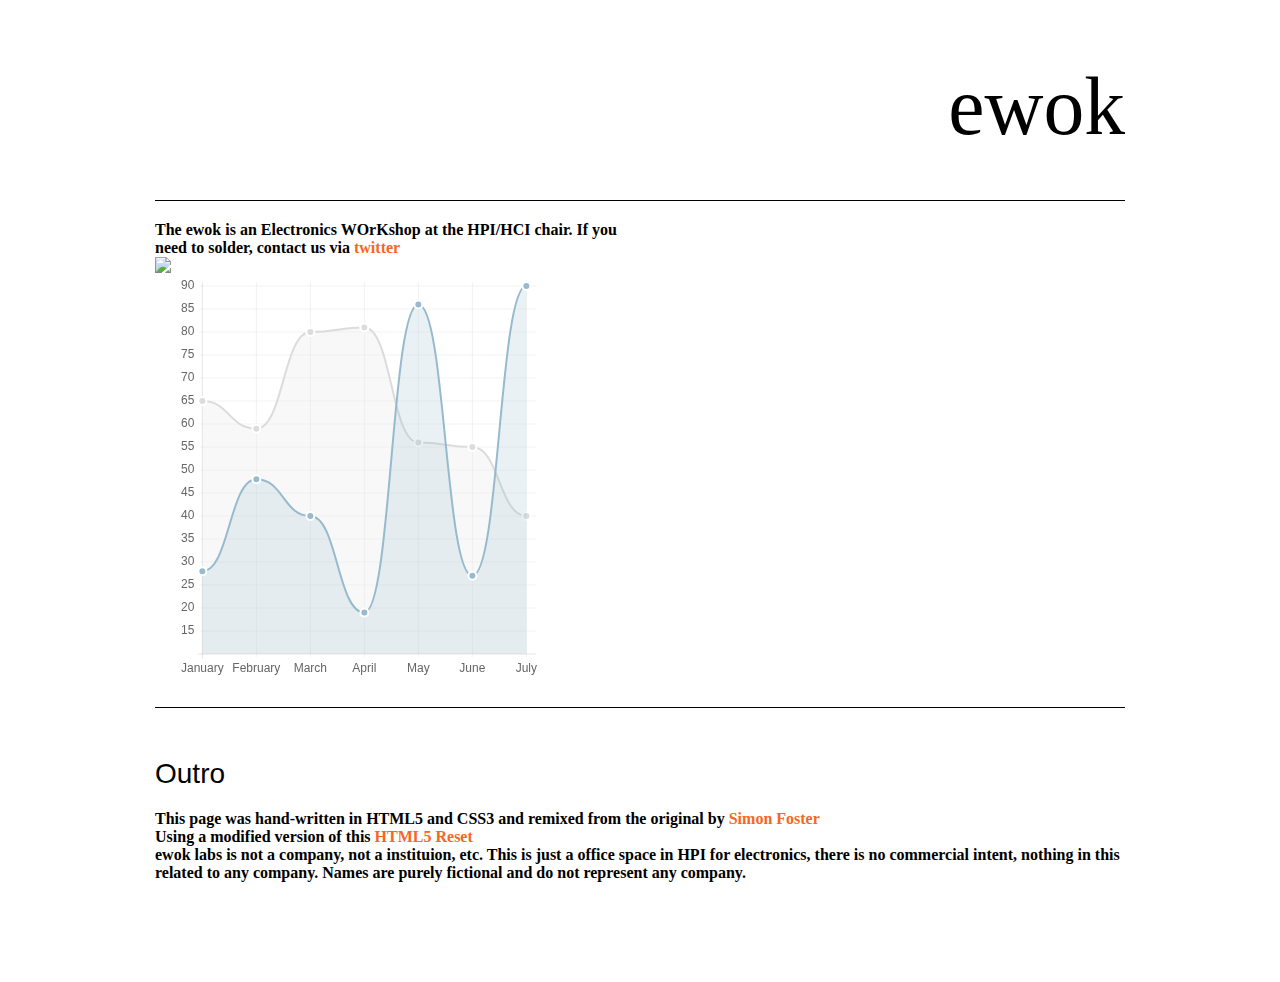
==== index.html @ 293576b9 "add jquery" ====
<!DOCTYPE html>
<head>
<meta charset="UTF-8">
<meta name="keywords" content="ewok, pedro, lopes, hci, open source, hardware, open, electronics, workshop">
<meta name="author" content="based on a design by simon foster, check https://github.com/murtaugh/HTML5-Reset">
<!--<title><b>E</b>lectronics <b>WO</b>r<b>K</b>shop</title>-->
<title>ewok=ElectronicsWOrKshop</title>

<link rel="stylesheet" href="style.css">

<!--[if IE]>
<script src="scripts/html5.js"></script> 
<![endif]-->

<script src="bower_components/chartjs/Chart.js"></script>

<script src="bower_components/jquery/dist/jquery.min.js"></script>


</head>
<body>
<div id="wrapper">

<!-- header -->
<header>
<!--<h2><span>&#8486;</span></h2>-->
<h1><b>ewok</h1>
</header>
<!-- close header -->

<!-- about text -->
<section>
<p>The ewok is an Electronics WOrKshop at the HPI/HCI chair. If you need to solder, contact us via <a href="https://twitter.com/ewok_labs">twitter</a></p>
<img src="https://dl.dropboxusercontent.com/u/7329207/drop/websites/ewok/ewok.JPG">
</br>

<canvas id="myChart" width="400" height="400"></canvas>

<script>
$(document).ready(function () {
	$.get("http://www.dropbox.com/s/xwgz7h01xedky3p/data.json?dl=1", function (data) {
		console.log(data);
	});
})
		

var data = {
    labels: ["January", "February", "March", "April", "May", "June", "July"],
    datasets: [
        {
            label: "My First dataset",
            fillColor: "rgba(220,220,220,0.2)",
            strokeColor: "rgba(220,220,220,1)",
            pointColor: "rgba(220,220,220,1)",
            pointStrokeColor: "#fff",
            pointHighlightFill: "#fff",
            pointHighlightStroke: "rgba(220,220,220,1)",
            data: [65, 59, 80, 81, 56, 55, 40]
        },
        {
            label: "My Second dataset",
            fillColor: "rgba(151,187,205,0.2)",
            strokeColor: "rgba(151,187,205,1)",
            pointColor: "rgba(151,187,205,1)",
            pointStrokeColor: "#fff",
            pointHighlightFill: "#fff",
            pointHighlightStroke: "rgba(151,187,205,1)",
            data: [28, 48, 40, 19, 86, 27, 90]
        }
    ]
};

var ctx = document.getElementById("myChart").getContext("2d");
console.log(ctx);
var myLineChart = new Chart(ctx).Line(data);
console.log(myLineChart);

</script>


</section>

<!-- genre section -->
<!--<section>
<h3><span>1</span>Projects</h3>
<ul id="genre">
<li></li>
<li></li>
<li></li>
<li></li>
<li></li>
<li></li>
<li></li>
<li></li>
<li></li>
</ul>-->

<!--<ul class="genre">
<li><span class="orange"></span>a</li>
<li><span class="blue"></span>b</li>
<li><span class="green"></span>Reggae &#47; Ska</li>
<li><span class="yellow"></span>Northern Soul</li>
<li><span class="pink"></span>60's Mod &#47; Beat &#47; Psych</li>
<li><span class="red"></span>Jazz</li>
<li><span class="brown"></span>Latin &#38; Boogaloo</li>
<li><span class="purple"></span>Motown</li>
<li><span class="beige"></span>50's Rocking RnB</li>
</ul>
</section>-->


<!-- by origin section
<section>
<h3><span>2</span>By Country Of Origin</h3>
<ul class="origin">
<li><span>USA</span></li>
<li><span>Jamaica</span></li>
<li><span>UK</span></li>
<li><span>France</span></li>
<li><span>Brazil</span></li>
<li><span>Sweden</span></li>
<li><span>Colombia</span></li>
<li><span>Egypt</span></li>
</ul>
</section>
end origin section -->

<!--- label section 
<section>
<h3><span>3</span>By Label Color</h3>
<ul class="label">
<li></li>
<li></li>
<li></li>
<li></li>
<li></li>
<li></li>
<li></li>
<li></li>
<li></li>
<li></li>
<li></li>
</ul>-->

<h4>Outro</h4>
<ul class="colophon">
<!--<li>Fonts used on this page:</li>
<li>Main heading - <a href="http://www.theleagueofmoveabletype.com/fonts/4-chunk" target="_blank">Chunk</a></li>
<li>Sub heading - <a href="http://www.fontsquirrel.com/fonts/Share-Regular" target="_blank">Share Regular</a></li>
<li>Main body text - <a href="http://www.fontsquirrel.com/fonts/Theano-Modern" target="_blank">Theano Modern</a></li>-->
<li>This page was hand-written in HTML5 and CSS3 and remixed from the original by <a href="http://simonfosterdesign.com/">Simon Foster</a></li>
<li>Using a modified version of this <a href="http://html5reset.org/" target="_blank">HTML5 Reset</a></li>
<li>ewok labs is not a company, not a instituion, etc. This is just a office space in HPI for electronics, there is no commercial intent, nothing in this related to any company. Names are purely fictional and do not represent any company.</li>

</ul>
</div><!-- end wrapper -->
</body>
</html>
---- style.css ----
/* 
html5doctor.com Reset Stylesheet
v1.4.1 
2010-03-01
Author: Richard Clark - http://richclarkdesign.com
*/

html, body, div, span, object, iframe,
h1, h2, h3, h4, h5, h6, p, blockquote, pre,
abbr, address, cite, code,
del, dfn, em, img, ins, kbd, q, samp,
small, strong, sub, sup, var,
b, i,
dl, dt, dd, ol, ul, li,
fieldset, form, label, legend,
table, caption, tbody, tfoot, thead, tr, th, td,
article, aside, canvas, details, figcaption, figure, 
footer, header, hgroup, menu, nav, section, summary,
time, mark, audio, video {
    margin:0;
    padding:0;
    border:0;
    outline:0;
    font-size:100%;
    vertical-align:baseline;
    background:transparent;
}

article,aside,canvas,details,figcaption,figure,
footer,header,hgroup,menu,nav,section,summary { 
    display:block;
}

ul, dl {
    list-style:none;
	width:100%;
}
h1, h2, h3, h4 {
   font-weight:lighter;
   }
a {
  text-decoration:none;
  }
/* end reset */



/* font face */

@font-face {
	font-family: 'Chunk';
	src: url('fonts/chunkfive-webfont.eot');
	src: local('?'), url('fonts/chunkfive-webfont.woff') format('woff'), url('fonts/chunkfive-webfont.ttf') format('truetype'), url('fonts/chunkfive-webfont.svg#webfontAzRiHJA9') format('svg');
	font-weight: normal;
	font-style: normal;
}
@font-face {
	font-family: 'TheanoModernRegular';
	src: url('fonts/TheanoModern-Regular-webfont.eot');
	src: local('?'), url('fonts/TheanoModern-Regular-webfont.woff') format('woff'), url('fonts/TheanoModern-Regular-webfont.ttf') format('truetype'), url('fonts/TheanoModern-Regular-webfont.svg#webfontObn1Betk') format('svg');
	font-weight: normal;
	font-style: normal;
}
@font-face {
	font-family: 'ShareRegular';
	src: url('fonts/Share-Regular-webfont.eot');
	src: local('?'), url('fonts/Share-Regular-webfont.woff') format('woff'), url('fonts/Share-Regular-webfont.ttf') format('truetype'), url('fonts/Share-Regular-webfont.svg#webfonto0TCLpfd') format('svg');
	font-weight: normal;
	font-style: normal;
}

/*main bits */
html {
   overflow:auto;
   }
body { 
    color:#000;
	font-family: TheanoModernRegular, Georgia, Times, serif;
	font-size:16px !important;
	background:url(images/greynoise.jpg) fixed;
	overflow:auto;
	}
  
div#wrapper {
    width:970px;
	margin:0 auto;
	padding:0 5px;
	}
	
/* header section */

img.awards {
   position:absolute;
   top:0px;
   right:0px;
   }
header {
    height:200px;
	width:970px;
	border-bottom:solid 1px #000;
	}
header h2 {
    display:block;
	width:150px;
	height:150px;
	background:#000;
	-moz-border-radius:75px;
	-webkit-border-radius:75px;
	border-radius:75px;
	margin:25px 0 0 0;
	float:left;
	position:relative;
	}
h2 span {
    display:block;
	padding:12px 0 0 10px;
	width:50px;
	height:48px;
	background:#fff568;
	-moz-border-radius:30px;
	-webkit-border-radius:30px;
	border-radius:30px;
	position:absolute;
	top:45px;
	left:45px;
	font-family:ShareRegular, sans-serif;
	font-size:1.75em;
	}
h1 {
  float:right;
  font-family: Chunk, serif;
  margin:60px 0 0 0;
  font-size:5.1em;
  }
  
 /* about bit */
 
 section {
    width:970px;
	padding:20px 0 30px 0;
	border-bottom:solid 1px #000;
	float:left;
	}
 section p {
	float:left;
	-webkit-column-count: 2;
	-webkit-column-width: 460px;
	-webkit-column-gap: 45px;
	-webkit-column-rule: 1px solid #000;
	-moz-column-count: 2;
	-moz-column-width: 460px;
	-moz-column-gap: 45px;
	-moz-column-rule: 1px solid #000; 
	column-count: 2;
	column-width: 460px;
	column-gap: 45px;
	column-rule: 1px solid #000; 
	}
	
/* genre section */

section h3 {
    float:left;
	font-family:ShareRegular, sans-serif;
	font-size:1.75em;
	width:100%;
	position:relative;
	padding:0 0 0 70px;
	margin:50px 0 10px 0;
	}
h3 span {
    display:block;
	padding:12px 0 0 0;
	width:60px;
	height:48px;
	background:#000;
	color:#f4f4f6;
	-moz-border-radius:30px;
	-webkit-border-radius:30px;
	border-radius:30px;
	text-align:center;
	position:absolute;
	left:0px;
	top:-11px;
}
ul#genre	{
    width:100%;
	height:200px;
	display:block;
	margin:35px 0 0 0;
	float:left;
	}
ul#genre li {
   height:100%;
   display:inline;
   float:left;
   }
ul#genre li:nth-of-type(1) {
    width:32.9%;
	background:url(images/orangenoise.jpg);
} 
ul#genre li:nth-of-type(2) {
    width:15.2%;
	background:url(images/bluenoise.jpg);
}
ul#genre li:nth-of-type(3) {
    width:13.1%;
	background:url(images/greennoise.jpg);
}
ul#genre li:nth-of-type(4) {
    width:10.7%;
	background:url(images/yellownoise.jpg);
}
ul#genre li:nth-of-type(5) {
    width:6.6%;
	background:url(images/pinknoise.jpg);
}
ul#genre li:nth-of-type(6) {
    width:6%;
	background:url(images/rednoise.jpg);
}
ul#genre li:nth-of-type(7) {
    width:6%;
	background:url(images/brownnoise.jpg);
}
ul#genre li:nth-of-type(8) {
    width:5%;
	background:url(images/purplenoise.jpg);
}
ul#genre li:nth-of-type(9) {
    width:4.5%;
	background:url(images/beigenoise.jpg);
} 

ul.genre {
   float:left;
   margin:30px 0 50px 0;
   }
ul.genre li {
   padding:3px 0 0 40px;
   position:relative;
   margin:0 30px 20px 0;
   display:inline;
   float:left;
   }
ul.genre li span {
   width:30px;
   height:30px;
   -moz-border-radius:15px;
	-webkit-border-radius:15px;
	border-radius:15x;
	display:block;
	position:absolute;
	left:0px;
	top:0px;
	}
span.orange {
    background:url(images/orangenoise.jpg);
	}
span.blue {
    background:url(images/bluenoise.jpg);
	}
span.green{
    background:url(images/greennoise.jpg);
	}
span.yellow {
    background:url(images/yellownoise.jpg);
	}
span.pink {
    background:url(images/pinknoise.jpg);
	}
span.red {
    background:url(images/rednoise.jpg);
	}
span.brown {
    background:url(images/brownnoise.jpg);
	}
span.purple {
    background:url(images/purplenoise.jpg);
	}
span.beige {
    background:url(images/beigenoise.jpg);
	}

/* origin section */

ul.origin {
   float:left;
   margin:35px 0 50px 0;
   width:100%;
   }
ul.origin li {
   height:60px;
   float:left;
   clear:both;
   position:relative;
   margin: 0 0 10px 0;
   }
ul.origin span {
   position:absolute;
   top:20px;
   left:100%;
   margin-left:20px;
   }
ul.origin li:nth-of-type(1) {
    width:73.2%;
	background:url(images/orangenoise.jpg);
	}
ul.origin li:nth-of-type(2) {
    width:13.1%;
	background:url(images/bluenoise.jpg);
	}
ul.origin li:nth-of-type(3) {
    width:8.6%;
	background:url(images/greennoise.jpg);
	}
ul.origin li:nth-of-type(4) {
    width:2.1%;
	background:url(images/yellownoise.jpg);
	}
ul.origin li:nth-of-type(5) {
    width:1.5%;
	background:url(images/pinknoise.jpg);
	}
ul.origin li:nth-of-type(6) {
    width:0.5%;
	background:url(images/rednoise.jpg);
	}
ul.origin li:nth-of-type(7) {
    width:0.5%;
	background:url(images/brownnoise.jpg);
	}
ul.origin li:nth-of-type(8) {
    width:0.5%;
	background:url(images/purplenoise.jpg);
	}
	
/* label section */

ul.label	{
    width:100%;
	margin:35px 0 50px 0;
	float:left;
	position:relative;
	height:404px;
	}
ul.label li {
    display:inline;
	position:absolute;
	}
ul.label li:nth-of-type(1) {
    border-color: #f5ee62 transparent transparent transparent;
    border-style:solid;
    border-width:207px;
    height:0px;
    width:0px;
	top:0px;
	left:0px;
	}
ul.label li:nth-of-type(2) {
    border-color: #71d2fc transparent transparent transparent;
    border-style:solid;
    border-width:149px;
    height:0px;
    width:0px;
	top:50%;
	margin-top:-149px;
	left:197px;
	}
ul.label li:nth-of-type(3) {
    border-color: #fff transparent transparent transparent;
    border-style:solid;
    border-width:149px;
    height:0px;
    width:0px;
	top:50%;
	margin-top:-149px;
	left:346px;
	}
ul.label li:nth-of-type(4) {
    border-color: #000 transparent transparent transparent;
    border-style:solid;
    border-width:123px;
    height:0px;
    width:0px;
	top:50%;
	margin-top:-123px;
	left:495px;
	}
ul.label li:nth-of-type(5) {
    border-color: #f76625 transparent transparent transparent;
    border-style:solid;
    border-width:114px;
    height:0px;
    width:0px;
	top:50%;
	margin-top:-114px;
	left:618px;
	}
ul.label li:nth-of-type(6) {
    border-color: #ec1a23 transparent transparent transparent;
    border-style:solid;
    border-width:104px;
    height:0px;
    width:0px;
	top:50%;
	margin-top:-104px;
	left:732px;
	}
ul.label li:nth-of-type(7) {
    border-color: #3db84e transparent transparent transparent;
    border-style:solid;
    border-width:50px;
    height:0px;
    width:0px;
	top:50%;
	margin-top:-50px;
	left:846px;
	}
ul.label li:nth-of-type(8) {
    border-color: #ec538b transparent transparent transparent;
    border-style:solid;
    border-width:44px;
    height:0px;
    width:0px;
	top:50%;
	margin-top:-44px;
	left:886px;
	}
ul.label li:nth-of-type(9) {
    border-color: #7d7d7d transparent transparent transparent;
    border-style:solid;
    border-width:15px;
    height:0px;
    width:0px;
	top:50%;
	margin-top:-15px;
	left:930px;
	}
ul.label li:nth-of-type(10) {
    border-color: #692693 transparent transparent transparent;
    border-style:solid;
    border-width:10px;
    height:0px;
    width:0px;
	top:50%;
	margin-top:-10px;
	left:945px;
	}
ul.label li:nth-of-type(11) {
    border-color: #A0522D transparent transparent transparent;
    border-style:solid;
    border-width:10px;
    height:0px;
    width:0px;
	top:50%;
	margin-top:-10px;
	left:955px;
	}
	
/* decade section */

ul.decade {
    float:left;
	width:100%;
	height:556px;
	margin:35px 0 50px 0;
	position:relative;
	}
ul.decade li {
	position:absolute;
	text-align:center;
	}
ul.decade li:nth-of-type(1) {
    width:46px;
	height:33px;
	padding:13px 0 0 0;
	font-size:0.8em;
	-moz-border-radius:23px;
	-webkit-border-radius:23px;
	border-radius:23px;
	top:0px;
	left:924px;
	background:url(images/orangenoise.jpg);
	}
ul.decade li:nth-of-type(2) {
    width:556px;
	height:336px;
	padding:220px 0 0 0;
	font-size:4em;
	-moz-border-radius:278px;
	-webkit-border-radius:278px;
	border-radius:278px;
	top:0px;
	left:0px;
	background:url(images/bluenoise.jpg);
	}	
ul.decade li:nth-of-type(3) {
    width:378px;
	height:248px;
	padding:130px 0 0 0;
	font-size:4em;
	-moz-border-radius:189px;
	-webkit-border-radius:189px;
	border-radius:189px;
	top:0px;
	left:556px;
	background:url(images/greennoise.jpg);
	}
	
/* oldest - newest section */

ul.oldest {
    width:100%;
	margin:150px 0 140px 0;
	float:left;
	position:relative;
    height:1px;
    border-top:dashed 1px #000;
}
ul.oldest li {
   width:200px;
   height:140px;
   padding:60px 0 0 0;
   -moz-border-radius:100px;
	-webkit-border-radius:100px;
	border-radius:100px;
	top:-100px;
	display:block;
	position:absolute;
	text-align:center;
	font-size:3em;
	}
ul.oldest li:nth-of-type(1) {
     background:url(images/pinknoise.jpg);
	 }
ul.oldest li:nth-of-type(2) {
     background:url(images/yellownoise.jpg);
	 right:0px;
	 }
	 
ul.newest {
    float:left;
	position:relative;
	margin:40px 0 40px 0;
	}
ul.newest li {
    padding:5px 0 0 40px;
	margin:0 0 10px 0;
	position:relative;
	}
ul.newest span {
    width:30px;
   height:30px;
   -moz-border-radius:15px;
	-webkit-border-radius:15px;
	border-radius:15x;
	display:block;
	position:absolute;
	left:0px;
	top:0px;
	}
span.ella {
    background:url(images/pinknoise.jpg);
	}
span.rock {
    background:url(images/yellownoise.jpg);
	}


/* colophon */

h4 {
   	float:left;
	font-family:ShareRegular, sans-serif;
	font-size:1.75em;
	margin:50px 0 10px 0;
	}
ul.colophon {
    float:left;
	clear:both;
	margin:10px 0 100px 0;
	}
a {
   color:#f76625;
   }
a:hover {
   color:#000;
   }
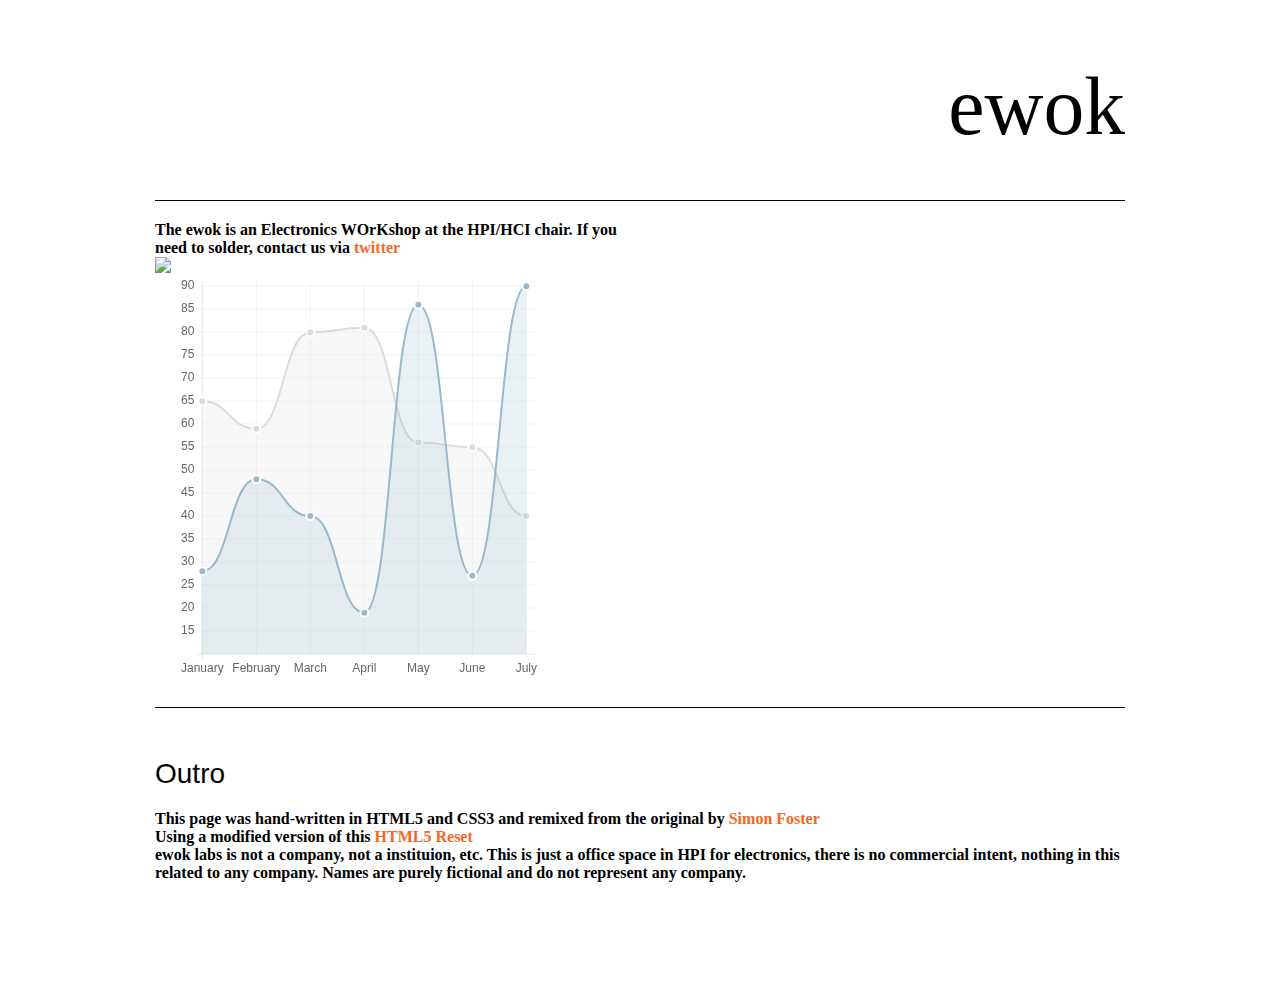
==== commit f86a137a: "testint data" ====
--- a/index.html
+++ b/index.html
@@ -38,7 +38,7 @@
 
 <script>
 $(document).ready(function () {
-	$.get("http://www.dropbox.com/s/xwgz7h01xedky3p/data.json?dl=1", function (data) {
+	$.get("data/data.json", function (data) {
 		console.log(data);
 	});
 })
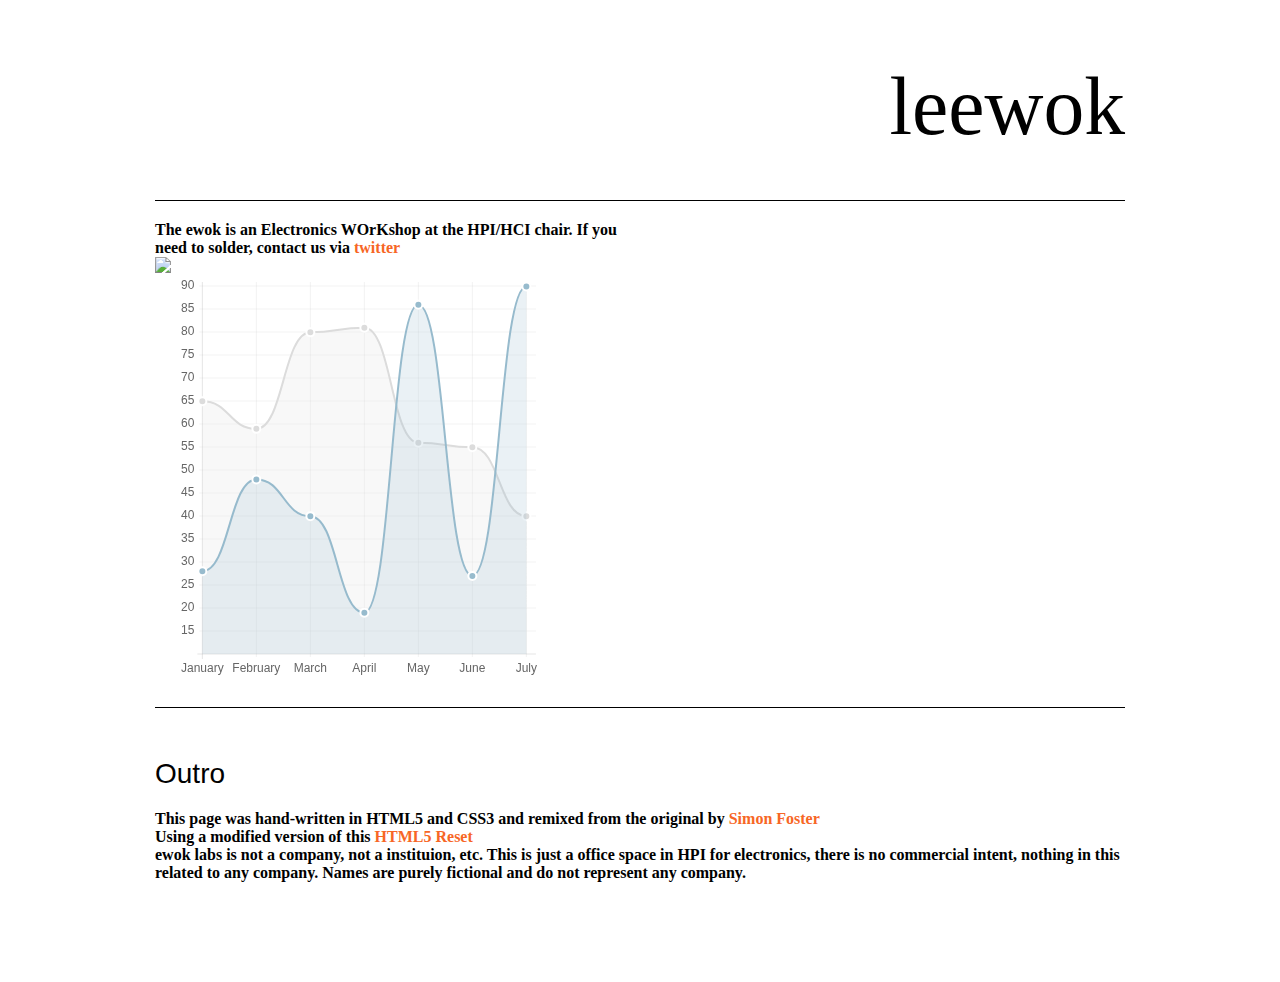
==== commit e6fab00d: "testing if i can push without the json file" ====
--- a/index.html
+++ b/index.html
@@ -24,7 +24,7 @@
 <!-- header -->
 <header>
 <!--<h2><span>&#8486;</span></h2>-->
-<h1><b>ewok</h1>
+<h1><b>leewok</h1>
 </header>
 <!-- close header -->
 
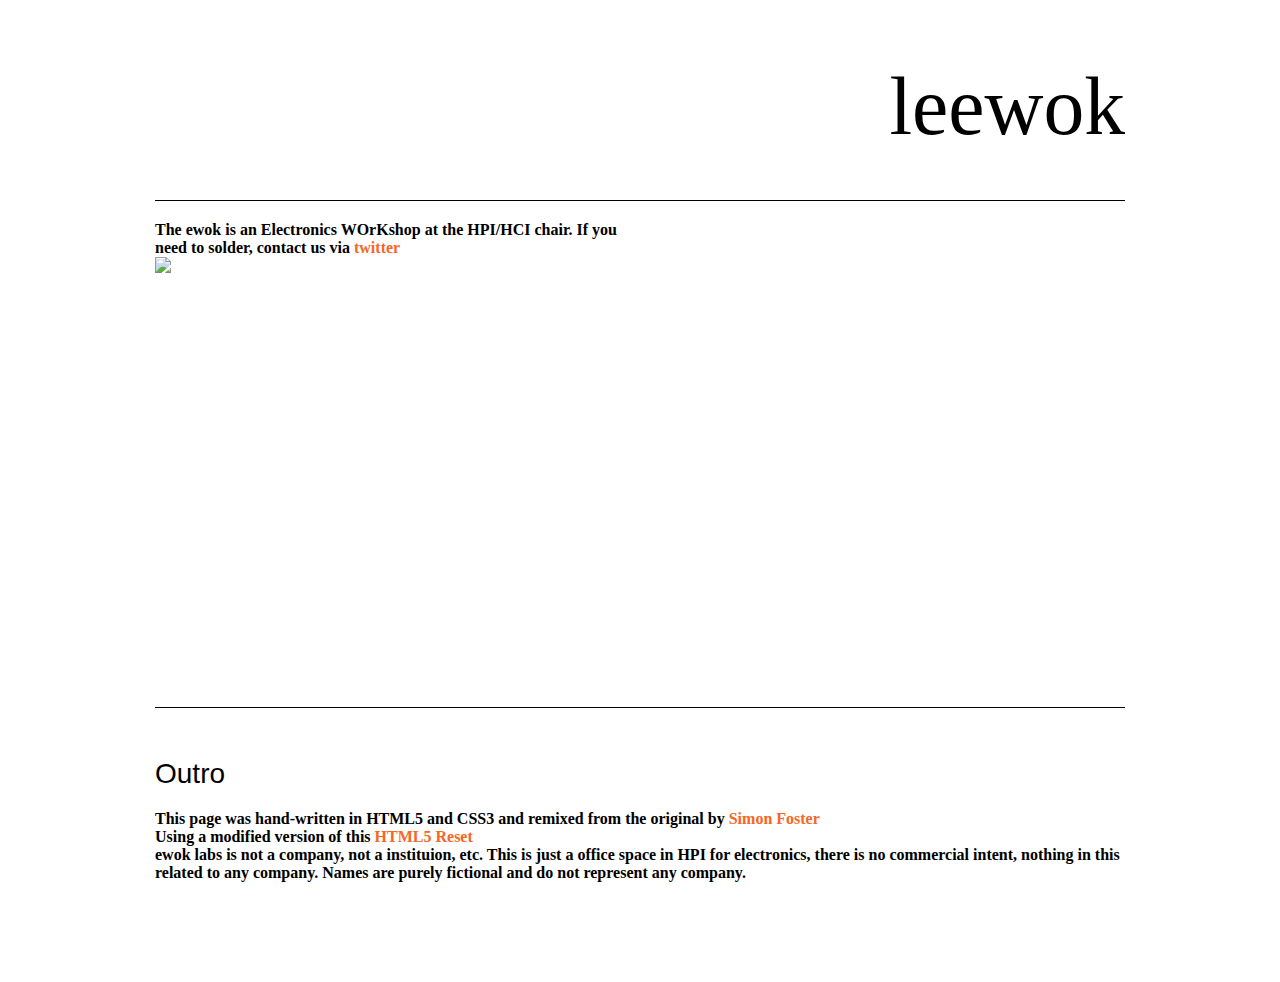
==== commit b2982e4e: "testing pat solution" ====
--- a/index.html
+++ b/index.html
@@ -38,42 +38,51 @@
 
 <script>
 $(document).ready(function () {
-	$.get("data/data.json", function (data) {
-		console.log(data);
+	$.ajax({ 	type: ‘GET’,
+ 			url: “http://www.dropbox.com/s/kvxegywmdah9rgc/data.jsonp?dl=1”,
+ 			async: false, 
+			jsonpCallback: ‘jsonCallback’, 
+			contentType: “application/json”, 
+			dataType: ‘jsonp’, 
+			success: function(json) { 
+				console.dir(json.data);
+
+
+				var data = {
+    					labels: ["January", "February", "March", "April", "May", "June", "July"],
+    					datasets: [
+        				{
+            					label: "My First dataset",
+            					fillColor: "rgba(220,220,220,0.2)",
+            					strokeColor: "rgba(220,220,220,1)",
+            					pointColor: "rgba(220,220,220,1)",
+            					pointStrokeColor: "#fff",
+            					pointHighlightFill: "#fff",
+            					pointHighlightStroke: "rgba(220,220,220,1)",
+            					data: [65, 59, 80, 81, 56, 55, 40]
+        				},
+        				{
+            				label: "My Second dataset",
+            				fillColor: "rgba(151,187,205,0.2)",
+            				strokeColor: "rgba(151,187,205,1)",
+            				pointColor: "rgba(151,187,205,1)",
+            				pointStrokeColor: "#fff",
+            				pointHighlightFill: "#fff",
+            				pointHighlightStroke: "rgba(151,187,205,1)",
+            				data: [28, 48, 40, 19, 86, 27, 90]
+        				}
+    					]
+				};
+
+				var ctx = document.getElementById("myChart").getContext("2d");
+				console.log(ctx);
+				var myLineChart = new Chart(ctx).Line(data);
+				console.log(myLineChart);
+ 
+			}, error: function(e) { console.log(e.message); } 
 	});
-})
 		
 
-var data = {
-    labels: ["January", "February", "March", "April", "May", "June", "July"],
-    datasets: [
-        {
-            label: "My First dataset",
-            fillColor: "rgba(220,220,220,0.2)",
-            strokeColor: "rgba(220,220,220,1)",
-            pointColor: "rgba(220,220,220,1)",
-            pointStrokeColor: "#fff",
-            pointHighlightFill: "#fff",
-            pointHighlightStroke: "rgba(220,220,220,1)",
-            data: [65, 59, 80, 81, 56, 55, 40]
-        },
-        {
-            label: "My Second dataset",
-            fillColor: "rgba(151,187,205,0.2)",
-            strokeColor: "rgba(151,187,205,1)",
-            pointColor: "rgba(151,187,205,1)",
-            pointStrokeColor: "#fff",
-            pointHighlightFill: "#fff",
-            pointHighlightStroke: "rgba(151,187,205,1)",
-            data: [28, 48, 40, 19, 86, 27, 90]
-        }
-    ]
-};
-
-var ctx = document.getElementById("myChart").getContext("2d");
-console.log(ctx);
-var myLineChart = new Chart(ctx).Line(data);
-console.log(myLineChart);
 
 </script>
 
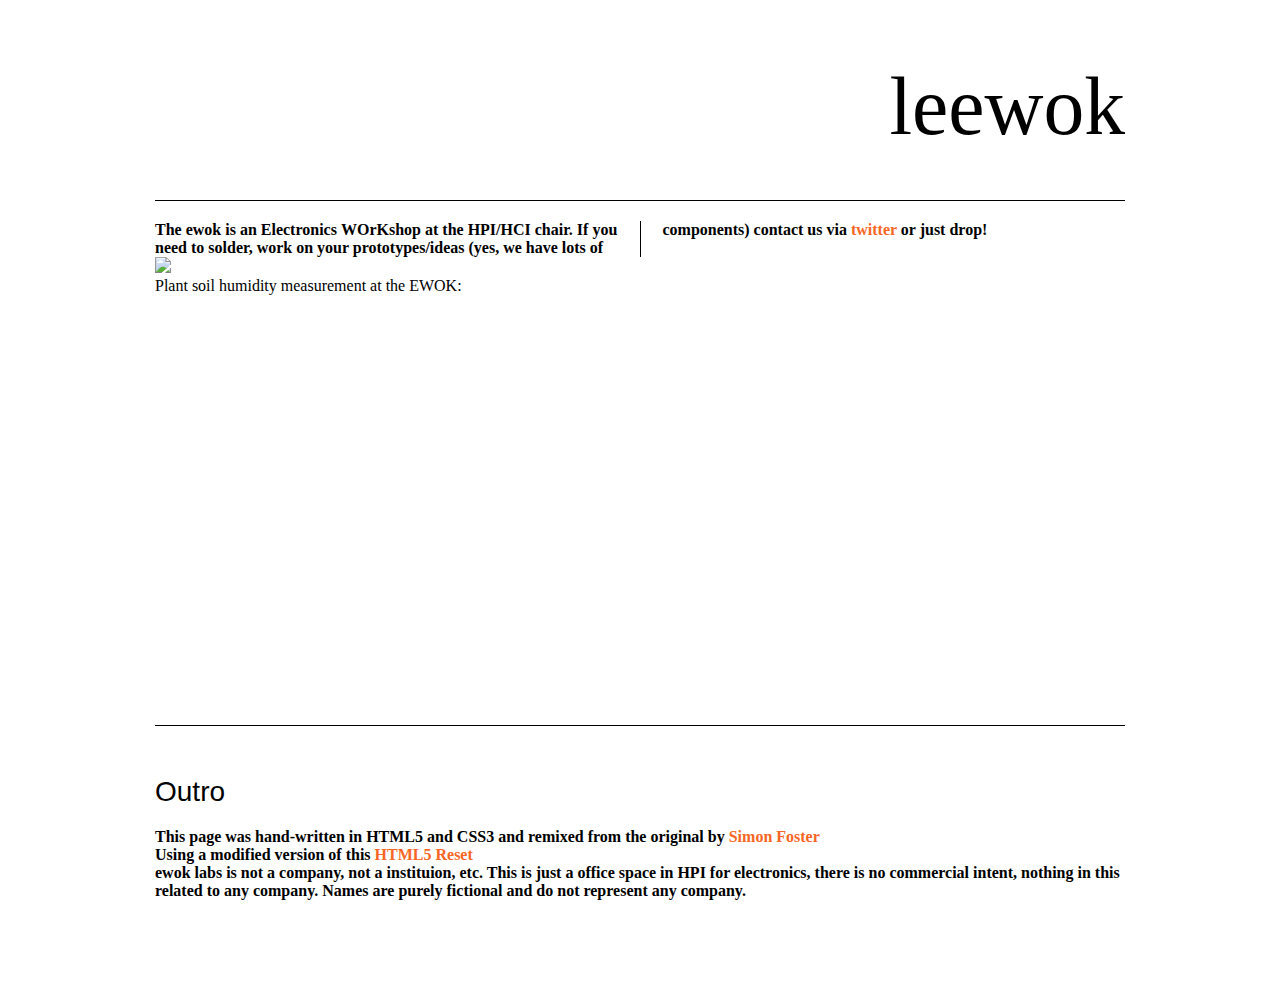
==== commit 291220bd: "changed things" ====
--- a/index.html
+++ b/index.html
@@ -30,46 +30,82 @@
 
 <!-- about text -->
 <section>
-<p>The ewok is an Electronics WOrKshop at the HPI/HCI chair. If you need to solder, contact us via <a href="https://twitter.com/ewok_labs">twitter</a></p>
+<p>The ewok is an <b>E</b>lectronics <b>WO</b>r<b>K</b>shop at the HPI/HCI chair. If you need to solder, work on your prototypes/ideas (yes, we have lots of components) contact us via <a href="https://twitter.com/ewok_labs">twitter</a> or just drop!</p>
 <img src="https://dl.dropboxusercontent.com/u/7329207/drop/websites/ewok/ewok.JPG">
 </br>
 
+<h2>Plant soil humidity measurement at the EWOK:</h2>
 <canvas id="myChart" width="400" height="400"></canvas>
 
 <script>
+
+
 $(document).ready(function () {
-	$.ajax({ 	type: ‘GET’,
- 			url: “http://www.dropbox.com/s/kvxegywmdah9rgc/data.jsonp?dl=1”,
+	$.ajax({ 	type: 'GET',
+ 			url: "http://www.dropbox.com/s/kvxegywmdah9rgc/data.jsonp?dl=1",
  			async: false, 
-			jsonpCallback: ‘jsonCallback’, 
-			contentType: “application/json”, 
-			dataType: ‘jsonp’, 
+			jsonpCallback: 'jsonCallback', 
+			contentType: "application/json", 
+			dataType: 'jsonp', 
 			success: function(json) { 
 				console.dir(json.data);
-
-
+				var start_time = json.data[0].timestamp;
+				var lame_size = 0; //seriously i did not get "lenght" to work! :(
+				var plant_0_data = new Array(1614);//lame_size);
+				var plant_1_data = new Array(1614);//lame_size);
+				
+				for (var key in json.data) {
+  					if (json.data.hasOwnProperty(key)) {
+						var time = json.data[key].timestamp;
+						var plant_0 = json.data[key].plants["0"] //note this should be an iterator, not a direct access
+						plant_0_data[lame_size] = plant_0;
+						var plant_1 = json.data[key].plants["1"]
+						plant_1_data[lame_size] = plant_1;
+						lame_size++; //now started to use this as an iterator, so probably make this whole thing go iterator style, copy from below
+    						//console.log(key + " -> " + time  + "  " +  plant_0 + "  " + plant_1);
+					}
+  				}
+				var end_time = json.data[lame_size-1].timestamp;
+				console.log("start_time= " + start_time + " end_time= " + end_time);
+				//generate labels
+				var num_data_labels = 10;		
+				var labels_from_timestamps = new Array(num_data_labels);
+				var d, i;
+				var label_iter =0;
+				for (i = 0; i < json.data.length; i=i+Math.floor(lame_size/num_data_labels)) { 
+  					if (typeof json.data[i] != 'undefined'){
+						d = json.data[i];
+						labels_from_timestamps[label_iter]=d.timestamp;
+  						//console.log(d.timestamp);
+						label_iter++;
+					}
+				}
+	
 				var data = {
-    					labels: ["January", "February", "March", "April", "May", "June", "July"],
+    					//labels: ["January", "February", "March", "April", "May", "June", "July"],
+					labels: labels_from_timestamps,
     					datasets: [
         				{
-            					label: "My First dataset",
+            					label: "Claude",
             					fillColor: "rgba(220,220,220,0.2)",
             					strokeColor: "rgba(220,220,220,1)",
             					pointColor: "rgba(220,220,220,1)",
             					pointStrokeColor: "#fff",
             					pointHighlightFill: "#fff",
             					pointHighlightStroke: "rgba(220,220,220,1)",
-            					data: [65, 59, 80, 81, 56, 55, 40]
+            					//data: [65, 59, 80, 81, 56, 55, 40]
+            					data: plant_0_data
         				},
         				{
-            				label: "My Second dataset",
-            				fillColor: "rgba(151,187,205,0.2)",
-            				strokeColor: "rgba(151,187,205,1)",
-            				pointColor: "rgba(151,187,205,1)",
-            				pointStrokeColor: "#fff",
-            				pointHighlightFill: "#fff",
-            				pointHighlightStroke: "rgba(151,187,205,1)",
-            				data: [28, 48, 40, 19, 86, 27, 90]
+            					label: "Ada",
+            					fillColor: "rgba(151,187,205,0.2)",
+            					strokeColor: "rgba(151,187,205,1)",
+            					pointColor: "rgba(151,187,205,1)",
+            					pointStrokeColor: "#fff",
+            					pointHighlightFill: "#fff",
+            					pointHighlightStroke: "rgba(151,187,205,1)",
+            					//data: [28, 48, 40, 19, 86, 27, 90]
+            					data: plant_1_data
         				}
     					]
 				};
@@ -82,8 +118,7 @@
 			}, error: function(e) { console.log(e.message); } 
 	});
 		
-
-
+})
 </script>
 
 
